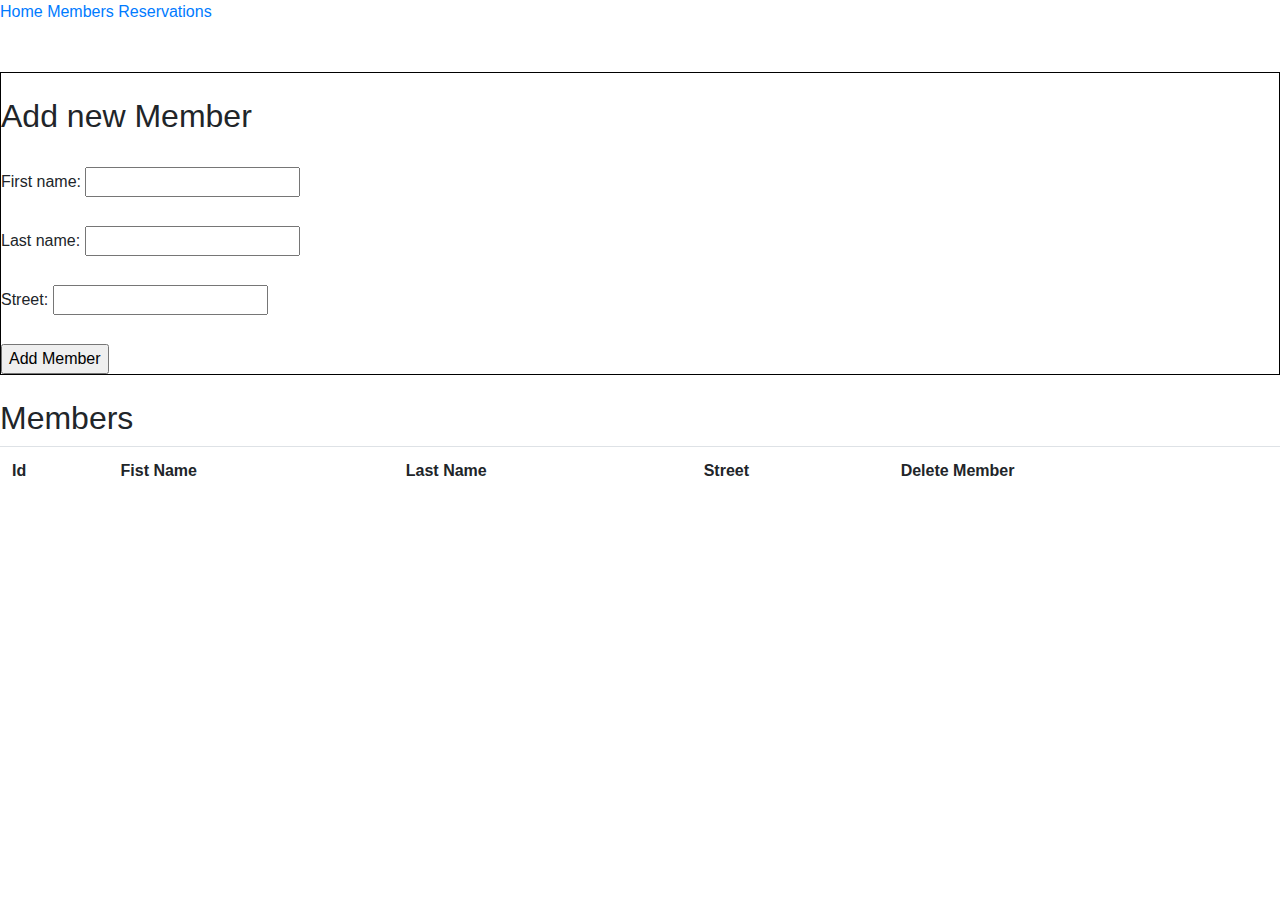
==== members.html @ 0e36d5ed "Member create and delete works." ====
<!DOCTYPE html>
<html lang="en">
<head>
    <meta charset="UTF-8">
    <title>Members</title>
    <link rel="stylesheet" href="https://cdn.jsdelivr.net/npm/bootstrap@4.3.1/dist/css/bootstrap.min.css"
          integrity="sha384-ggOyR0iXCbMQv3Xipma34MD+dH/1fQ784/j6cY/iJTQUOhcWr7x9JvoRxT2MZw1T" crossorigin="anonymous">
</head>
<body>
<div class="nav-bar">
    <a href="index.html">Home</a>
    <a href="members.html">Members</a>
    <a href="reservations.html">Reservations</a>
</div>



<br>
<br>
<div class="addForm">
    <form style="border: solid 1px black">
        <br>
        <h2>Add new Member</h2><br>
        <label for="firstName">First name:</label>
        <input type="text" id="firstName" name="fname"><br><br>
        <label for="lastName">Last name:</label>
        <input type="text" id="lastName" name="lname"><br><br>
        <label for="street">Street:</label>
        <input type="text" id="street" name="street"><br><br>
        <input type="submit" class="add-member-btn" value="Add Member">
    </form>
</div>
<br>
<h2>Members</h2>

<table class="table">
    <tr>
        <th>Id</th>
        <th>Fist Name</th>
        <th>Last Name</th>
        <th>Street</th>
        <th>Delete Member</th>
    </tr>
</table>


<script src="js/fetchMembers.js"></script>
</body>
</html>
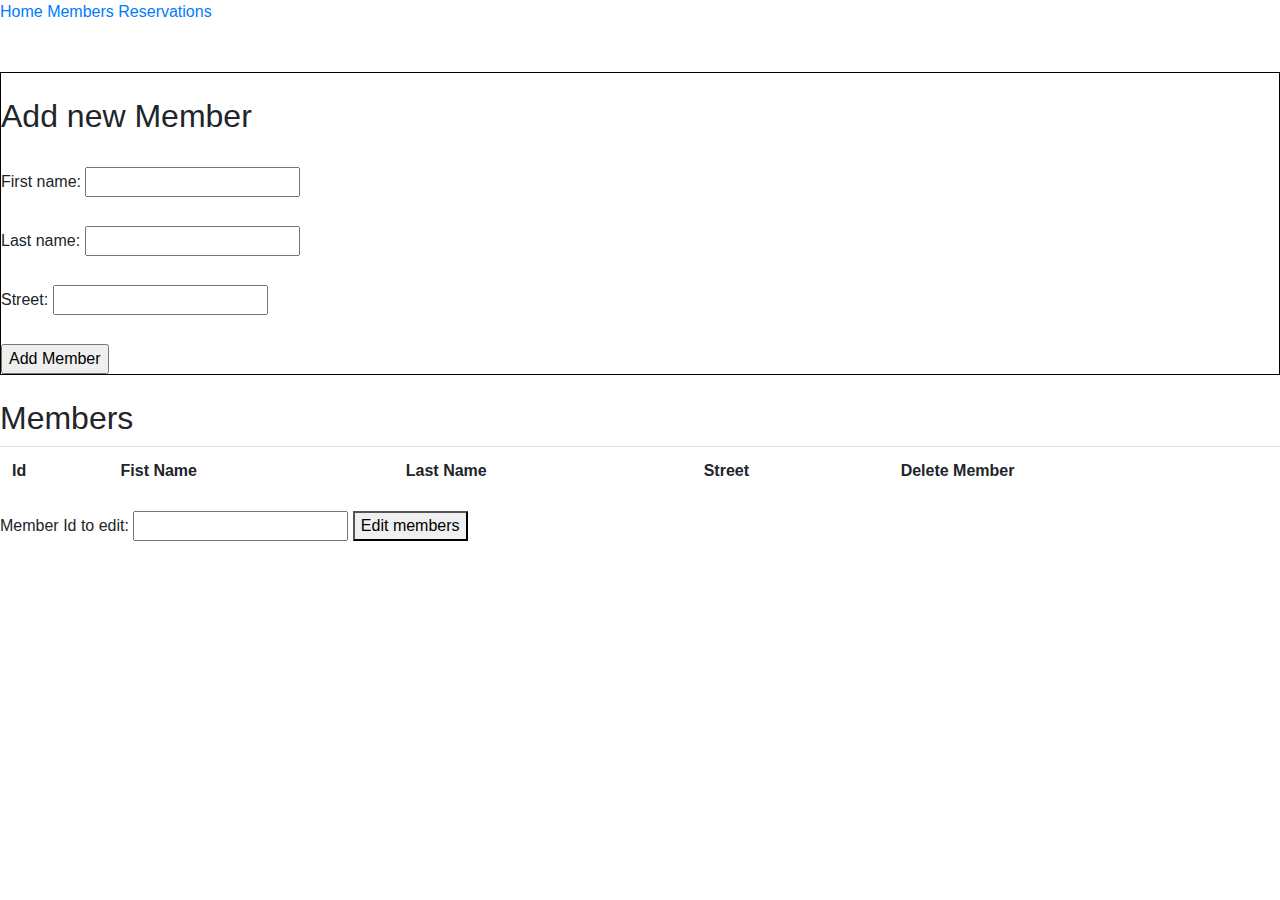
==== commit 407e876a: "Member edit works" ====
--- a/members.html
+++ b/members.html
@@ -3,6 +3,7 @@
 <head>
     <meta charset="UTF-8">
     <title>Members</title>
+    <link rel="stylesheet" href="css/member.css">
     <link rel="stylesheet" href="https://cdn.jsdelivr.net/npm/bootstrap@4.3.1/dist/css/bootstrap.min.css"
           integrity="sha384-ggOyR0iXCbMQv3Xipma34MD+dH/1fQ784/j6cY/iJTQUOhcWr7x9JvoRxT2MZw1T" crossorigin="anonymous">
 </head>
@@ -27,7 +28,7 @@
         <input type="text" id="lastName" name="lname"><br><br>
         <label for="street">Street:</label>
         <input type="text" id="street" name="street"><br><br>
-        <input type="submit" class="add-member-btn" value="Add Member">
+        <input type="submit" id="add-member-btn" value="Add Member">
     </form>
 </div>
 <br>
@@ -43,6 +44,23 @@
     </tr>
 </table>
 
+<label for="id-to-edit">Member Id to edit:</label>
+<input id="id-to-edit">
+<button id="edit-member-btn">Edit members</button>
+
+<div class="notVisible" id="editForm">
+    <form style="border: solid 1px black">
+        <br>
+        <h2>Edit new Member</h2><br>
+        <label for="editFirstName">First name:</label>
+        <input type="text" id="editFirstName" name="fname"><br><br>
+        <label for="editLastName">Last name:</label>
+        <input type="text" id="editLastName" name="lname"><br><br>
+        <label for="editStreet">Street:</label>
+        <input type="text" id="editStreet" name="street"><br><br>
+        <input type="submit" id="submit-edited-member-btn" value="Submit Edited Member">
+    </form>
+</div>
 
 <script src="js/fetchMembers.js"></script>
 </body>
--- a/css/member.css
+++ b/css/member.css
@@ -0,0 +1,7 @@
+.visible {
+    visibility: visible;
+}
+
+.notVisible {
+    visibility: hidden;
+}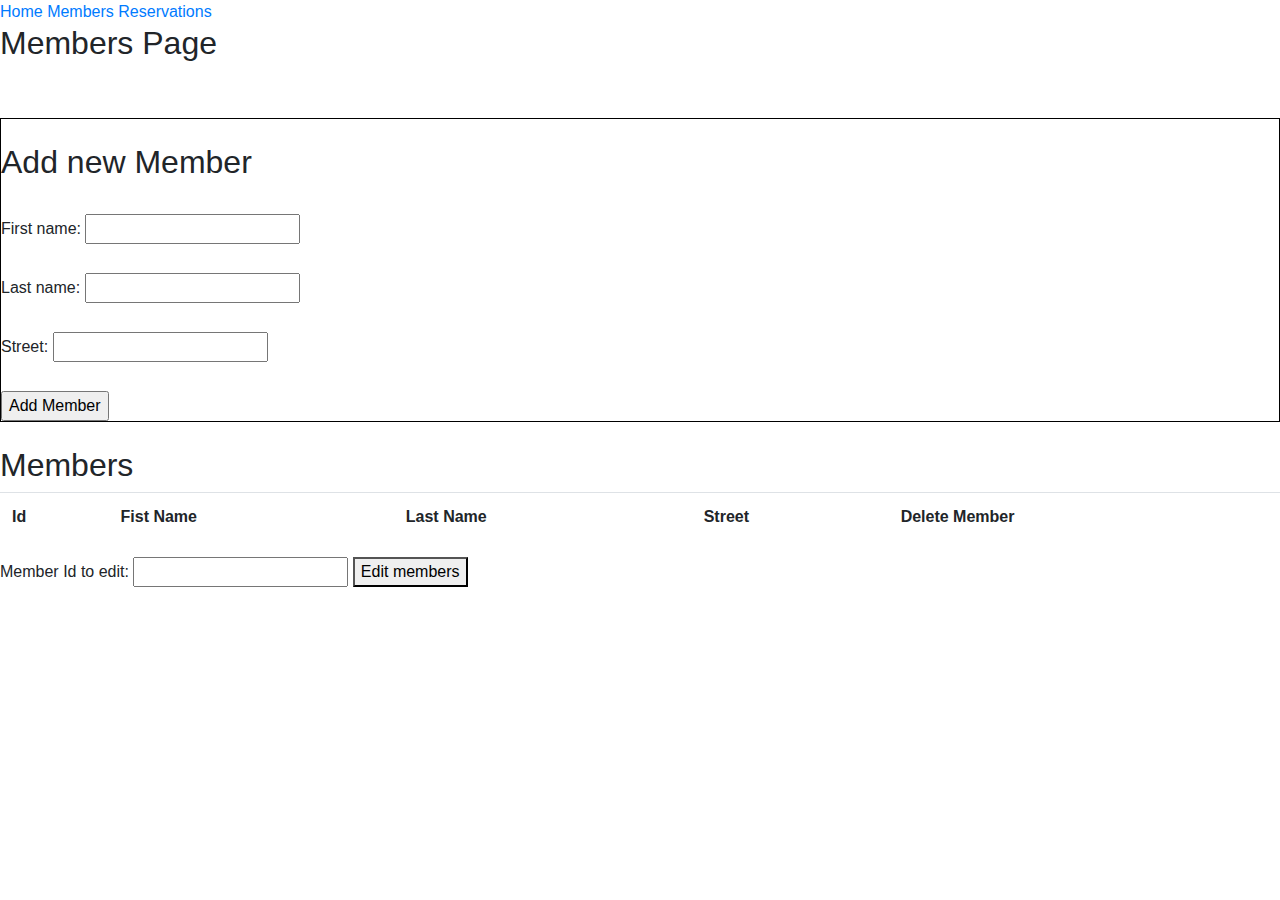
==== commit 0aaa266c: "Reservation fetch done" ====
--- a/members.html
+++ b/members.html
@@ -14,7 +14,7 @@
     <a href="reservations.html">Reservations</a>
 </div>
 
-
+<h2>Members Page</h2>
 
 <br>
 <br>
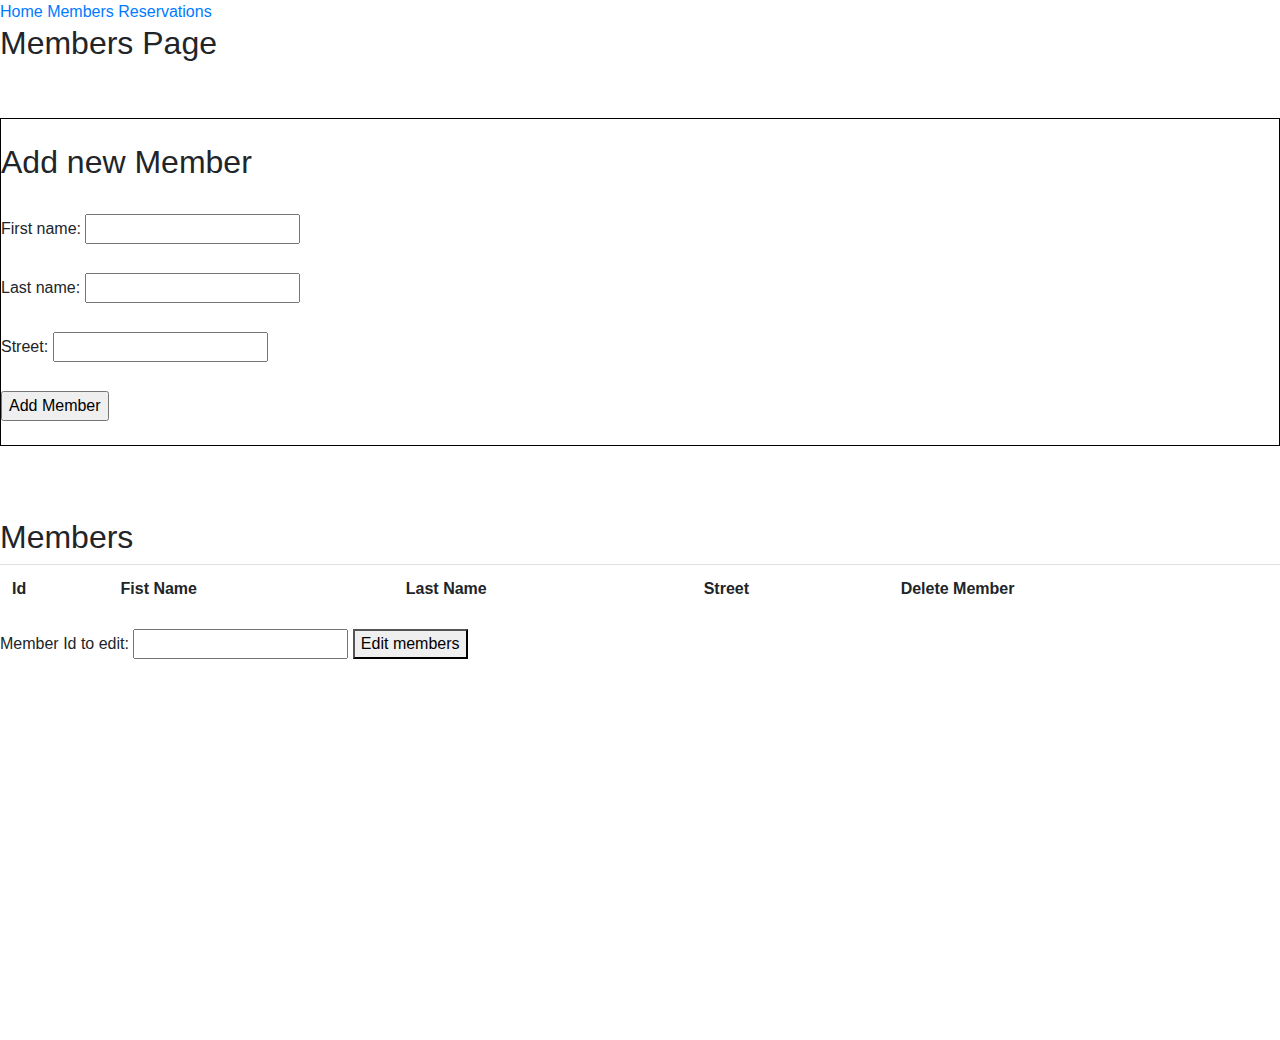
==== commit 377dc5af: "Create Reservation works" ====
--- a/members.html
+++ b/members.html
@@ -28,8 +28,8 @@
         <input type="text" id="lastName" name="lname"><br><br>
         <label for="street">Street:</label>
         <input type="text" id="street" name="street"><br><br>
-        <input type="submit" id="add-member-btn" value="Add Member">
-    </form>
+        <input type="submit" id="add-member-btn" value="Add Member"><br><br>
+    </form><br><br>
 </div>
 <br>
 <h2>Members</h2>
@@ -58,8 +58,8 @@
         <input type="text" id="editLastName" name="lname"><br><br>
         <label for="editStreet">Street:</label>
         <input type="text" id="editStreet" name="street"><br><br>
-        <input type="submit" id="submit-edited-member-btn" value="Submit Edited Member">
-    </form>
+        <input type="submit" id="submit-edited-member-btn" value="Submit Edited Member"><br><br>
+    </form><br><br>
 </div>
 
 <script src="js/fetchMembers.js"></script>
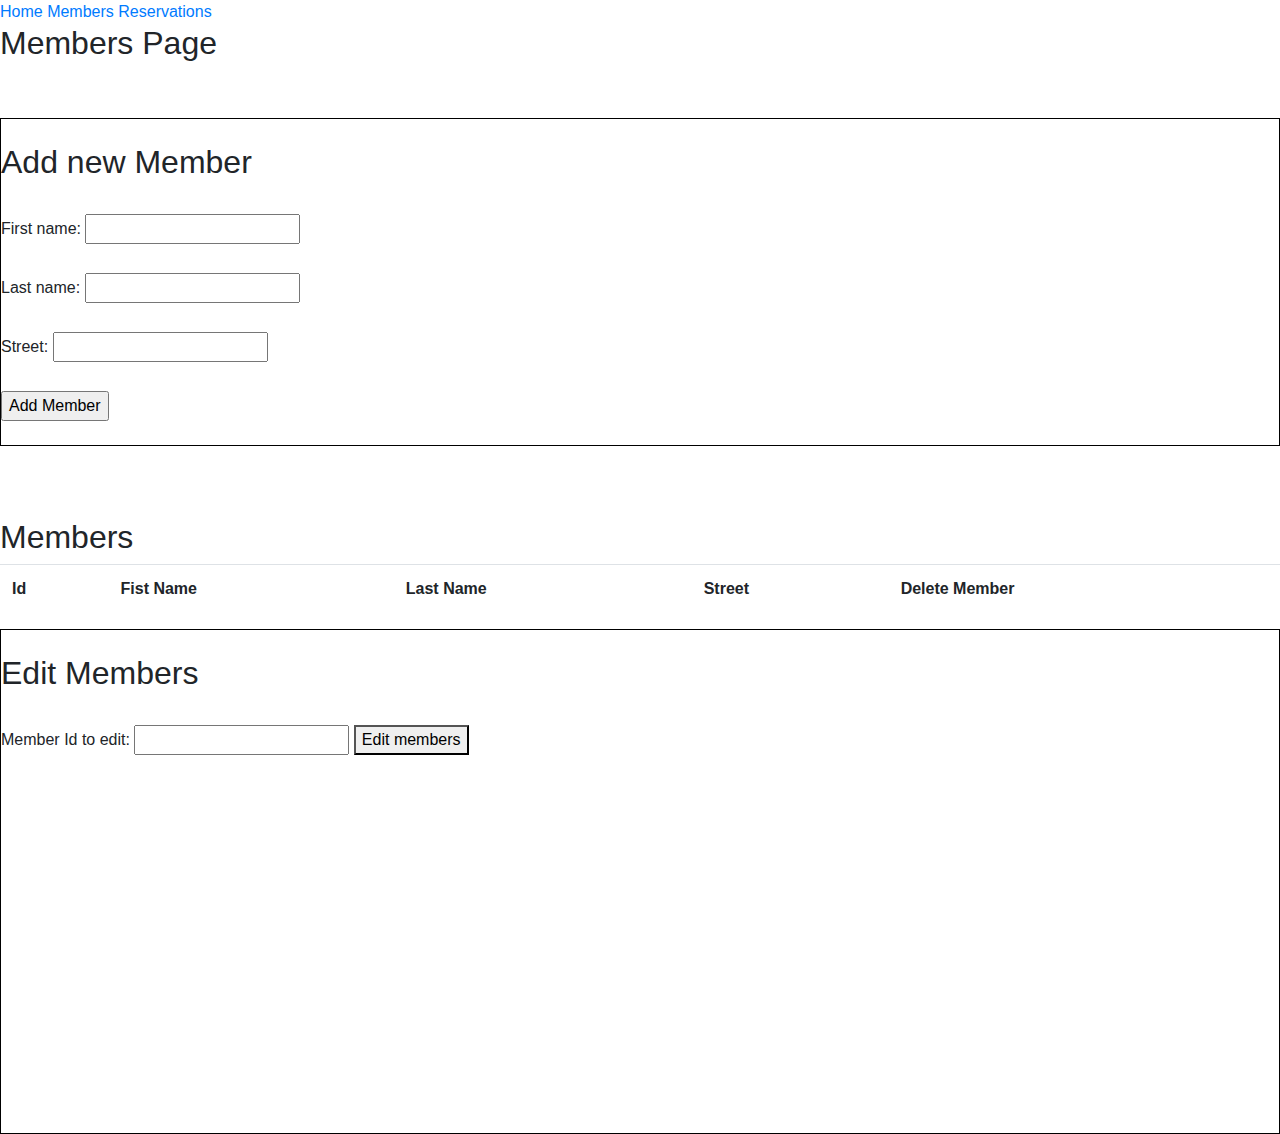
==== commit 9274486e: "Reservation date collisions solved, I think" ====
--- a/members.html
+++ b/members.html
@@ -44,12 +44,14 @@
     </tr>
 </table>
 
+<div style="border: solid 1px black"><br>
+<h2>Edit Members</h2><br>
 <label for="id-to-edit">Member Id to edit:</label>
 <input id="id-to-edit">
 <button id="edit-member-btn">Edit members</button>
 
 <div class="notVisible" id="editForm">
-    <form style="border: solid 1px black">
+    <form>
         <br>
         <h2>Edit new Member</h2><br>
         <label for="editFirstName">First name:</label>
@@ -61,6 +63,7 @@
         <input type="submit" id="submit-edited-member-btn" value="Submit Edited Member"><br><br>
     </form><br><br>
 </div>
+</div>
 
 <script src="js/fetchMembers.js"></script>
 </body>
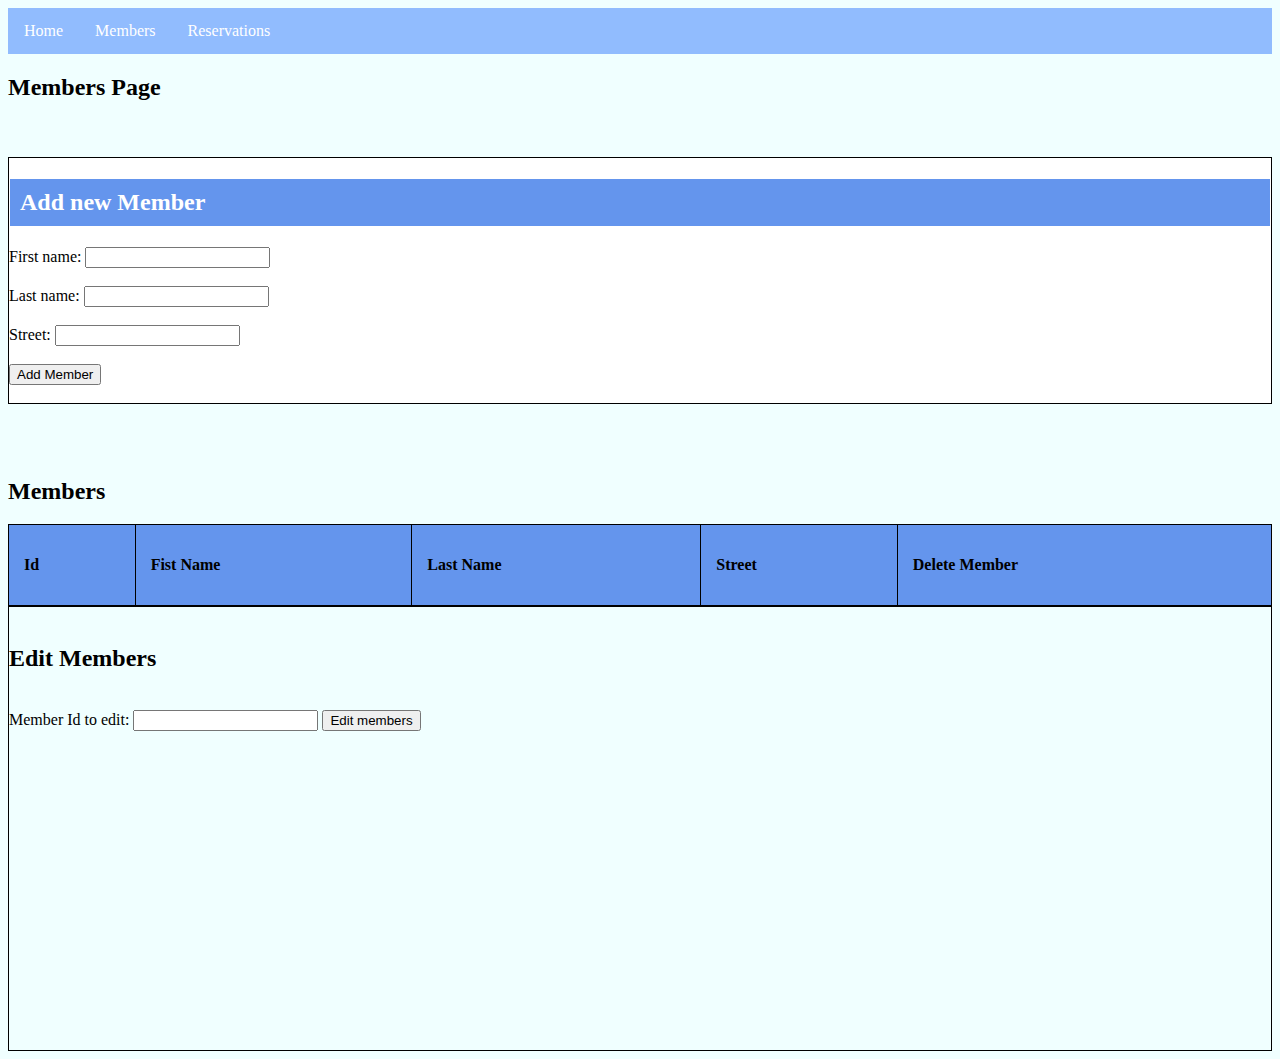
==== commit bf164a31: "Added some style" ====
--- a/members.html
+++ b/members.html
@@ -4,31 +4,32 @@
     <meta charset="UTF-8">
     <title>Members</title>
     <link rel="stylesheet" href="css/member.css">
-    <link rel="stylesheet" href="https://cdn.jsdelivr.net/npm/bootstrap@4.3.1/dist/css/bootstrap.min.css"
-          integrity="sha384-ggOyR0iXCbMQv3Xipma34MD+dH/1fQ784/j6cY/iJTQUOhcWr7x9JvoRxT2MZw1T" crossorigin="anonymous">
+    <link rel="stylesheet" href="css/global.css">
 </head>
 <body>
-<div class="nav-bar">
-    <a href="index.html">Home</a>
-    <a href="members.html">Members</a>
-    <a href="reservations.html">Reservations</a>
-</div>
+<nav>
+    <ul>
+        <li> <a href="index.html">Home</a></li>
+        <li><a href="members.html">Members</a></li>
+        <li><a href="reservations.html">Reservations</a></li>
+    </ul>
+</nav>
 
 <h2>Members Page</h2>
 
 <br>
 <br>
 <div class="addForm">
-    <form style="border: solid 1px black">
-        <br>
-        <h2>Add new Member</h2><br>
+    <form>
+
+        <h2>Add new Member</h2>
         <label for="firstName">First name:</label>
         <input type="text" id="firstName" name="fname"><br><br>
         <label for="lastName">Last name:</label>
         <input type="text" id="lastName" name="lname"><br><br>
         <label for="street">Street:</label>
         <input type="text" id="street" name="street"><br><br>
-        <input type="submit" id="add-member-btn" value="Add Member"><br><br>
+        <input type="button" id="add-member-btn" value="Add Member"><br><br>
     </form><br><br>
 </div>
 <br>
@@ -60,7 +61,7 @@
         <input type="text" id="editLastName" name="lname"><br><br>
         <label for="editStreet">Street:</label>
         <input type="text" id="editStreet" name="street"><br><br>
-        <input type="submit" id="submit-edited-member-btn" value="Submit Edited Member"><br><br>
+        <input type="button" id="submit-edited-member-btn" value="Submit Edited Member"><br><br>
     </form><br><br>
 </div>
 </div>
--- a/css/global.css
+++ b/css/global.css
@@ -0,0 +1,76 @@
+body {
+    background: azure;
+}
+
+ul {
+    list-style-type: none;
+    margin: 0;
+    padding: 0;
+    overflow: hidden;
+    background-color: rgba(49, 121, 253, 0.5);
+}
+
+li {
+    float: left;
+}
+
+li a {
+    display: block;
+    color: white;
+    text-align: center;
+    padding: 14px 16px;
+    text-decoration: none;
+}
+
+/* Change the link color to #111 (black) on hover */
+li a:hover {
+    background-color: #1212e3;
+}
+
+form {
+    border-collapse: collapse;
+    border: 1px solid;
+    background-color: white;
+}
+
+form h2 {
+    border: 1px solid;
+    background-color: cornflowerblue;
+    color: white;
+    padding: 10px;
+}
+
+table, td, th {
+    border: 1px solid;
+}
+
+table {
+    width: 100%;
+    border-collapse: collapse;
+}
+
+th,td {
+    padding: 15px;
+    text-align: left;
+}
+
+th {
+    height: 50px;
+    background-color: cornflowerblue;
+}
+
+td {
+    height: 30px;
+    background-color: ghostwhite;
+}
+
+.deleteButton {
+    vertical-align: center;
+    margin: 10px;
+    border: 1px solid;
+}
+
+td:hover {
+    background-color: #1212e3;
+    color: white;
+}
